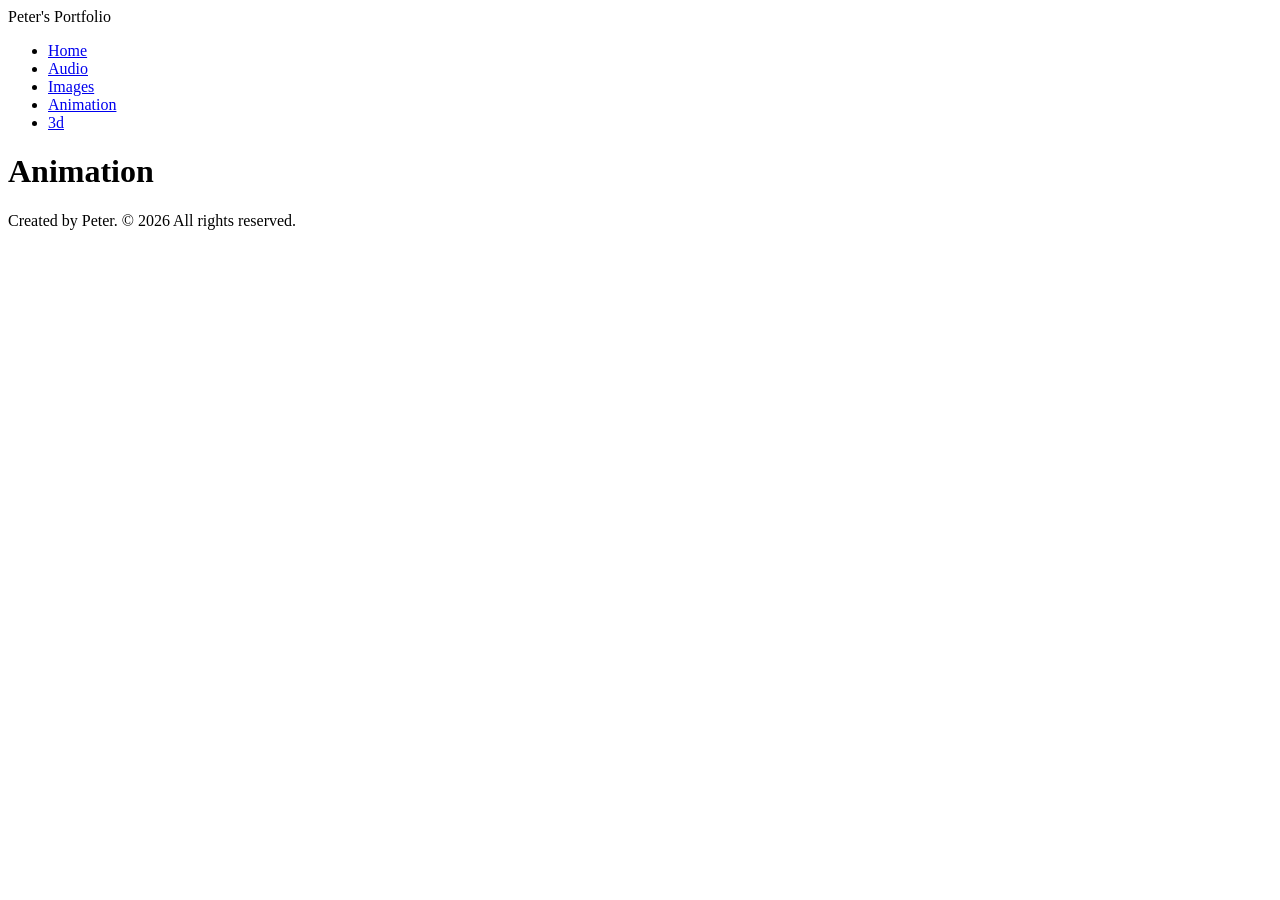
==== animation.html @ e27a82c5 "Add files via upload" ====
<!doctype html>
<html lang="en">
    <head>
        <meta charset="UTF-8" />
        <title>Title</title>
        <link rel="stylesheet" href="style.css" />
    </head>
    <body>
        <header>
            <div class="site-title">Peter's Portfolio</div>
            <nav>
                <ul>
                    <li><a href="index.html">Home</a></li>
                    <li><a href="audio.html">Audio</a></li>
                    <li><a href="images.html">Images</a></li>
                    <li><a href="animation.html">Animation</a></li>
                    <li><a href="3d.html">3d</a></li>
                </ul>
            </nav>
        </header>

        <main>
            <h1>Animation</h1>
            
        </main>

        <footer>
            <p>Created by Peter. &copy; 2026 All rights reserved.</p>
        </footer>
    </body>
</html>
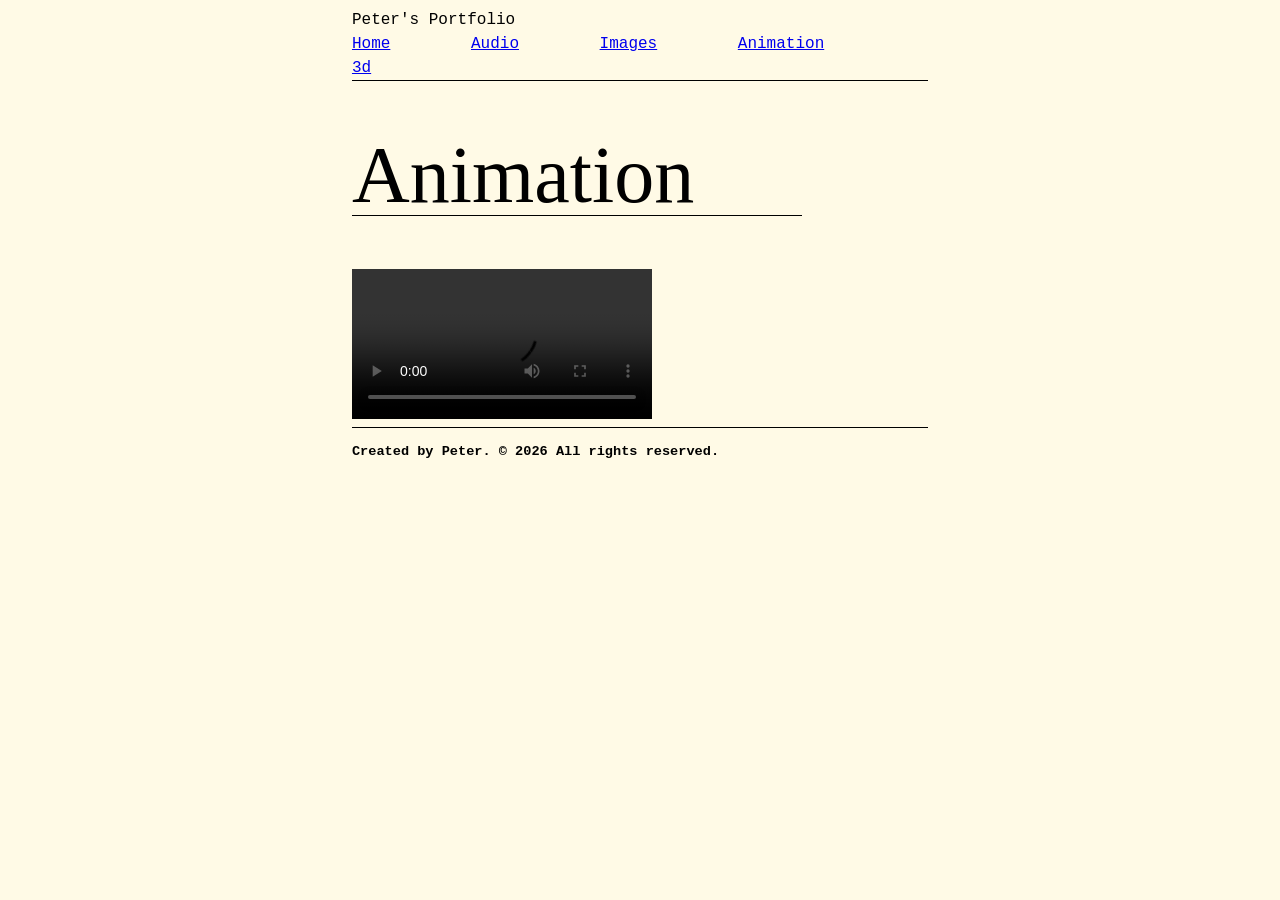
==== commit b95032c3: "Add files via upload" ====
--- a/animation.html
+++ b/animation.html
@@ -21,7 +21,9 @@
 
         <main>
             <h1>Animation</h1>
-            
+            <video controls>
+                <source src="media/relief.mp4" type="video/mp4" />
+            </video>
         </main>
 
         <footer>
--- a/style.css
+++ b/style.css
@@ -0,0 +1,60 @@
+html{
+  font-size: 100%;
+
+}
+img, video{
+	max-width: 100%;
+	height: auto;
+}
+
+header{
+  justify-content: space-between;
+  align-items: center;
+  border-block-end: 1px solid;
+}
+nav ul {
+    list-style: none;
+    padding: 0;
+    margin: 0;
+}
+
+nav li{
+  display: inline-block;
+  margin-right: 71px;
+}
+
+figure{
+    background-color: white;
+    border-block-end: 1px solid;
+    padding: 3%;
+}
+
+body{
+  background-color: #fffae6;
+  line-height: 1.5;
+  font-family: "Courier New", Courier, monospace;
+  max-width: 60ch;
+  margin-left: auto;
+  margin-right: auto;
+  align-items: center;
+
+}
+h1{
+  font-size: 5rem;
+  font-family: "Times New Roman", Times, serif;
+  line-height: 1;
+  font-weight: 100;
+  width: 450px;
+  border-block-end: 1px solid;
+
+}
+h3{
+  font-size: 100%;
+  font-family: "Times New Roman", Times, serif;
+  font-weight: 600;
+}
+footer{
+    border-top: 1px solid;
+    font-size: .85rem;
+    font-weight: 600;
+}
